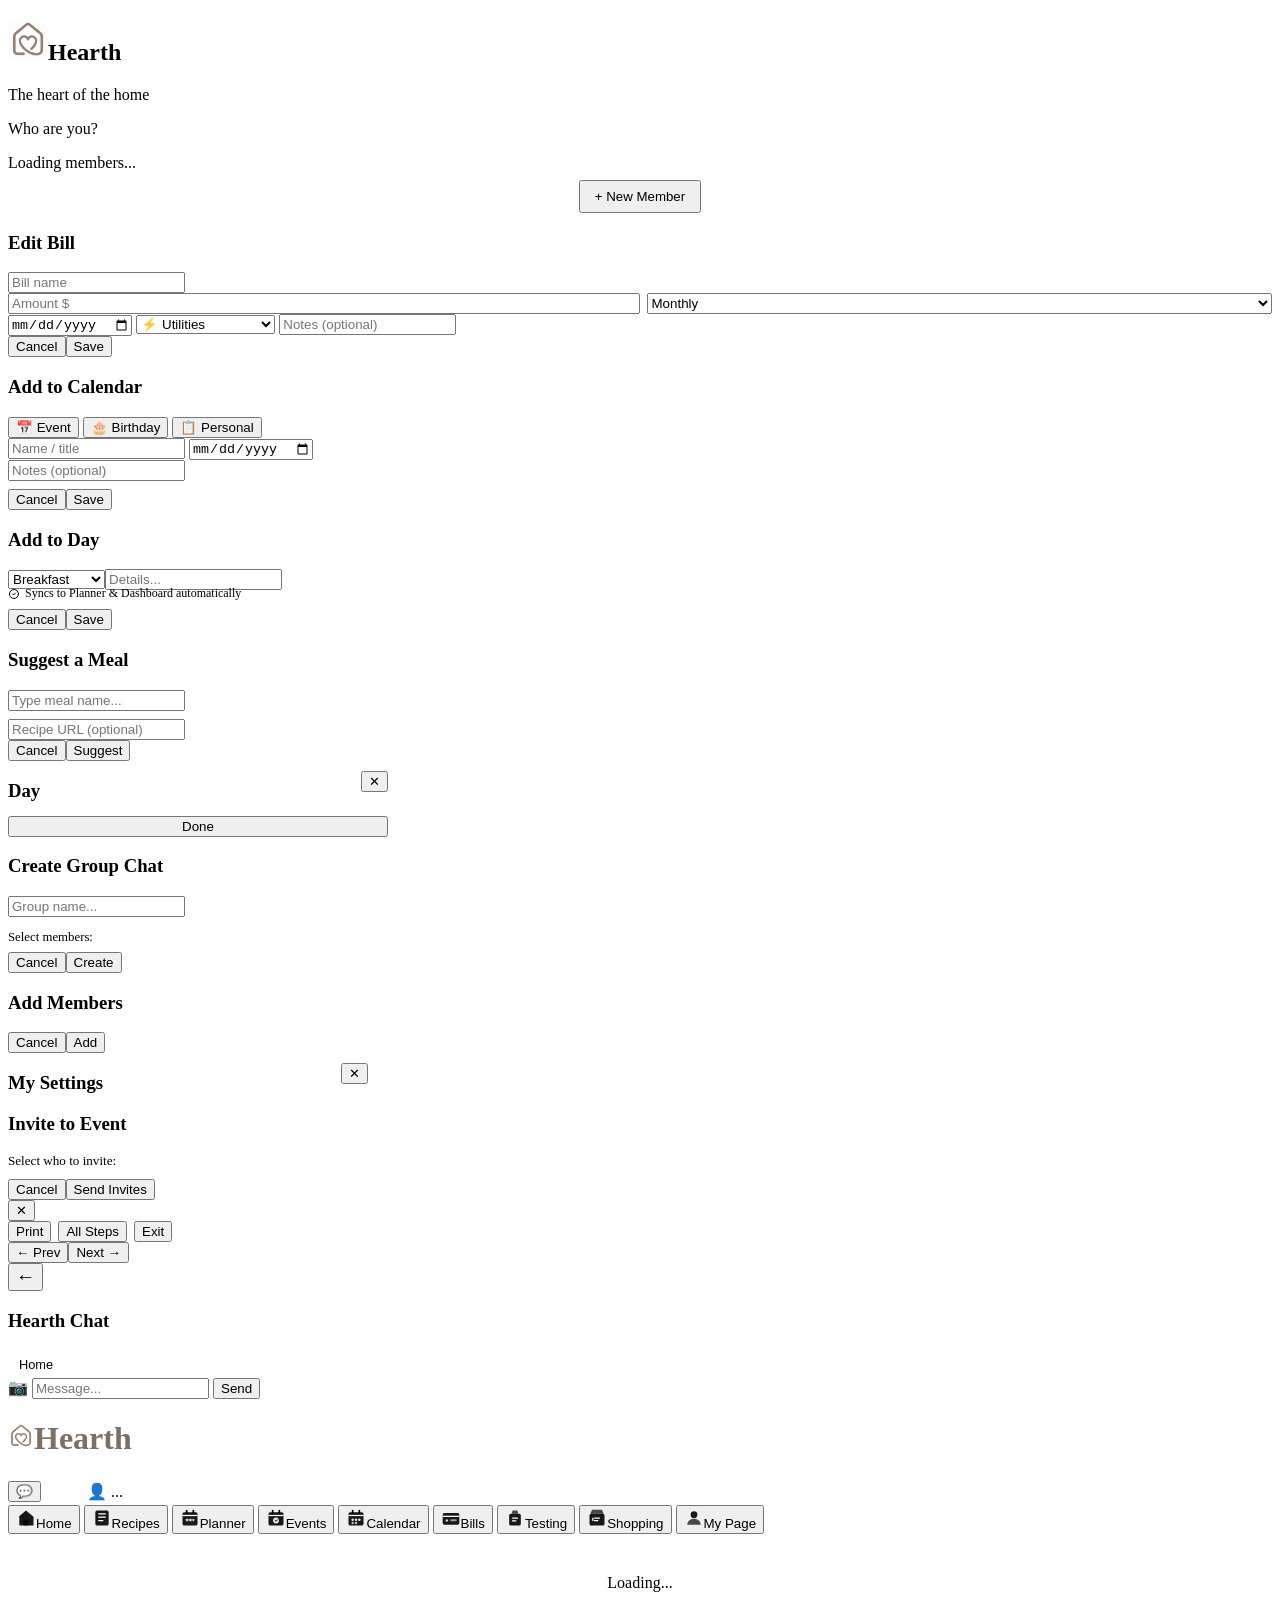
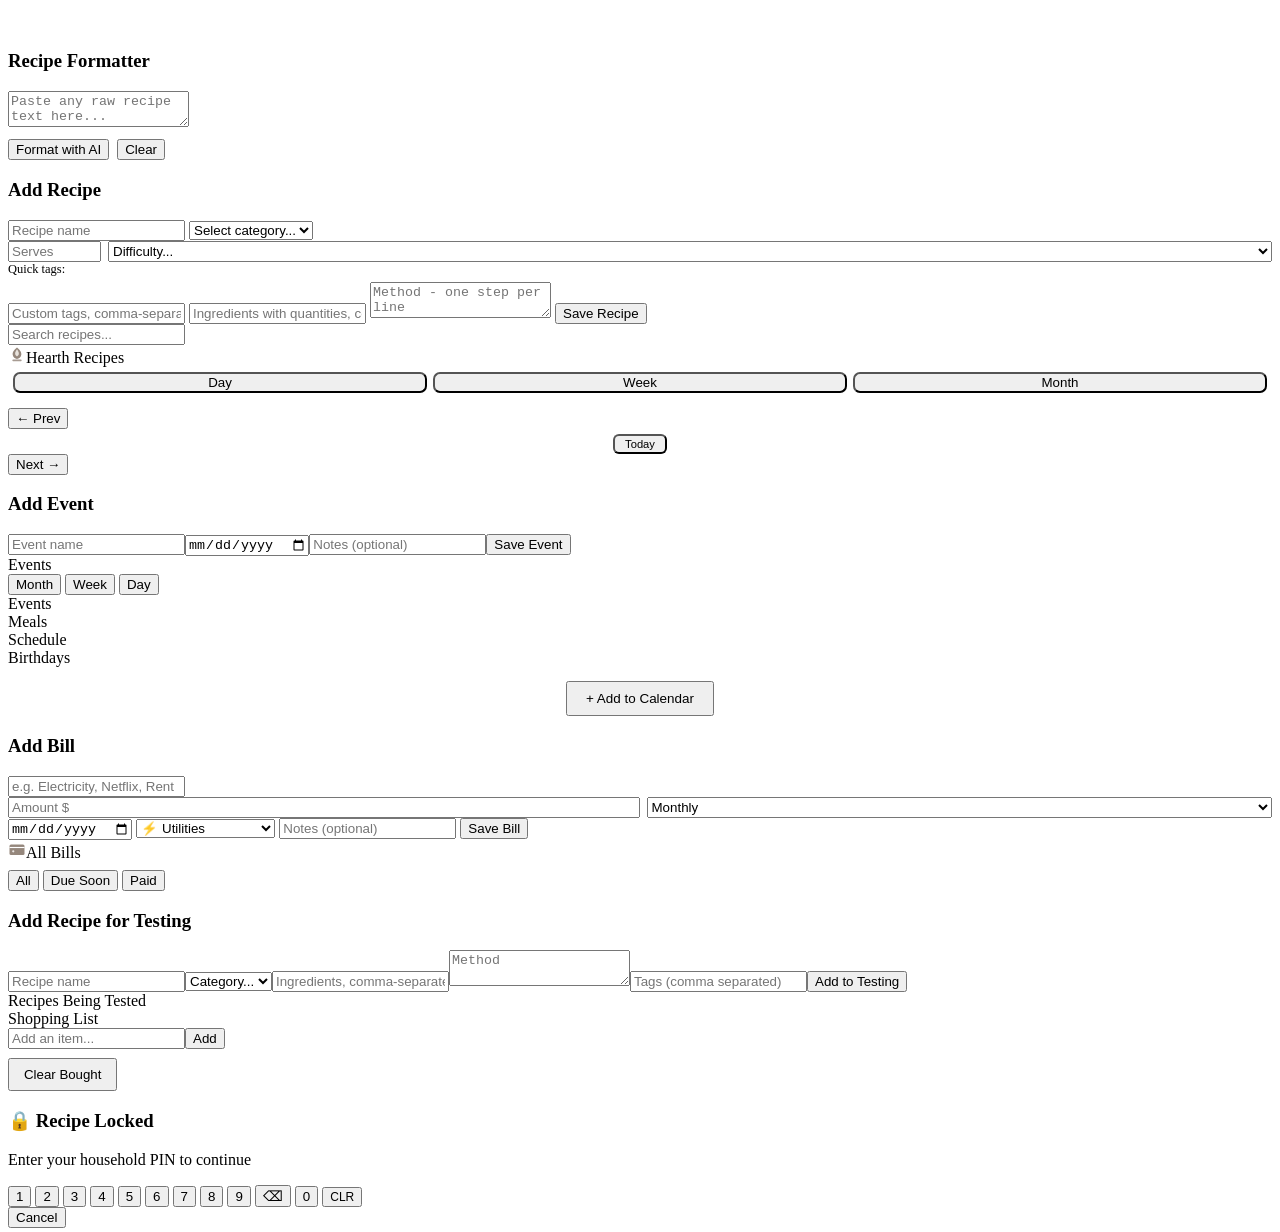
==== index.html @ 06ba7335 "calendar fix" ====
<!DOCTYPE html>
<html lang="en">
<head>
<meta charset="UTF-8">
<meta name="viewport" content="width=device-width, initial-scale=1.0">
<title>Hearth — The heart of the home</title>
<meta name="apple-mobile-web-app-capable" content="yes">
<meta name="apple-mobile-web-app-status-bar-style" content="default">
<meta name="apple-mobile-web-app-title" content="Hearth">
<meta name="theme-color" content="#7C6F64">
<link rel="manifest" href="manifest.json">
<link rel="icon" type="image/png" href="[data-uri]">
<link rel="stylesheet" href="css/app.css">
</head>
<body>

<div id="authScreen">
  <div class="auth-box">
    <h2><img src="[data-uri]" width="40" height="40" style="border-radius:10px;object-fit:cover">Hearth</h2>
    <div class="auth-tagline">The heart of the home</div>
    <div id="as1">
      <p>Who are you?</p>
      <div class="member-list" id="memberList"><div class="auth-loading">Loading members...</div></div>
      <div style="text-align:center;margin-top:8px"><button class="sbtn" id="newMemBtn" style="font-size:.83rem;padding:7px 14px">+ New Member</button></div>
    </div>
    <div id="as2" style="display:none">
      <p id="asName" style="font-weight:700;font-size:.97rem;margin-bottom:14px;text-align:center"></p>
      <div class="pin-wrap" id="pinDots"><div class="pin-dot"></div><div class="pin-dot"></div><div class="pin-dot"></div><div class="pin-dot"></div></div>
      <div class="pin-pad">
        <button class="pin-key" data-k="1">1</button><button class="pin-key" data-k="2">2</button><button class="pin-key" data-k="3">3</button>
        <button class="pin-key" data-k="4">4</button><button class="pin-key" data-k="5">5</button><button class="pin-key" data-k="6">6</button>
        <button class="pin-key" data-k="7">7</button><button class="pin-key" data-k="8">8</button><button class="pin-key" data-k="9">9</button>
        <button class="pin-key" data-k="back">&#x232B;</button><button class="pin-key" data-k="0">0</button><button class="pin-key" data-k="cancel">&#x2715;</button>
      </div>
      <div class="auth-err" id="pinErr"></div>
    </div>
    <div id="as3" style="display:none">
      <p>Create your account</p>
      <input class="auth-inp" id="newName" type="text" placeholder="Your name..." maxlength="20">
      <select class="auth-inp" id="newColor">
        <option value="#B8967E">Caramel</option><option value="#A67868">Warm Rust</option><option value="#8A7A6E">Driftwood</option><option value="#6E6560">Pebble</option><option value="#C4A882">Sand</option><option value="#B8A090">Blush Taupe</option><option value="#C49A9A">Dusty Rose</option><option value="#D4A5A5">Soft Rose</option><option value="#B89AB0">Mauve</option><option value="#9A8FB0">Soft Lavender</option><option value="#8FA0B8">Steel Blue</option><option value="#7A9BAA">Dusty Blue</option><option value="#8AADA8">Sage Teal</option><option value="#2A2218">Espresso</option><option value="#5C5048">Dark Mocha</option>
      </select>
      <p style="font-size:.8rem;color:var(--muted);margin-bottom:8px;text-align:center">Choose a 4-digit PIN:</p>
      <div class="pin-wrap" id="newPinDots"><div class="pin-dot"></div><div class="pin-dot"></div><div class="pin-dot"></div><div class="pin-dot"></div></div>
      <div class="pin-pad">
        <button class="pin-key" data-nk="1">1</button><button class="pin-key" data-nk="2">2</button><button class="pin-key" data-nk="3">3</button>
        <button class="pin-key" data-nk="4">4</button><button class="pin-key" data-nk="5">5</button><button class="pin-key" data-nk="6">6</button>
        <button class="pin-key" data-nk="7">7</button><button class="pin-key" data-nk="8">8</button><button class="pin-key" data-nk="9">9</button>
        <button class="pin-key" data-nk="back">&#x232B;</button><button class="pin-key" data-nk="0">0</button><button class="pin-key" data-nk="cancel">&#x2715;</button>
      </div>
      <div class="auth-err" id="newPinErr"></div>
      <button class="btn" id="createMemBtn" style="width:100%;margin-top:6px">Create Account</button>
    </div>
  </div>
</div>

<div class="minimod h" id="editBillMod"><div class="minibox"><h3>Edit Bill</h3>
<input id="ebName" type="text" placeholder="Bill name">
<div style="display:flex;gap:7px"><input id="ebAmt" type="number" placeholder="Amount $" min="0" step="0.01" style="flex:1"><select id="ebFreq" style="flex:1"><option value="monthly">Monthly</option><option value="weekly">Weekly</option><option value="fortnightly">Fortnightly</option><option value="quarterly">Quarterly</option><option value="annual">Annual</option><option value="once">One-off</option></select></div>
<input id="ebDue" type="date">
<select id="ebCat"><option value="utilities">⚡ Utilities</option><option value="insurance">🛡 Insurance</option><option value="subscriptions">📺 Subscriptions</option><option value="rent">🏠 Rent / Mortgage</option><option value="phone">📱 Phone / Internet</option><option value="medical">♥ Medical</option><option value="transport">🚗 Transport</option><option value="other">📋 Other</option></select>
<input id="ebNotes" type="text" placeholder="Notes (optional)">
<div class="mbrow"><button class="sm sx" id="editBillCancel">Cancel</button><button class="sm st" id="editBillSave">Save</button></div>
</div></div>
<div class="minimod h" id="calAddMod"><div class="minibox" style="max-width:380px">
<h3>Add to Calendar</h3>
<div class="cal-add-type-select" id="calTypeSelect">
  <button class="cal-type-btn on" data-caltype="event">&#x1F4C5; Event</button>
  <button class="cal-type-btn" data-caltype="birthday">&#x1F382; Birthday</button>
  <button class="cal-type-btn" data-caltype="personal">&#x1F4CB; Personal</button>
</div>
<div id="calAddFields">
  <input id="calAddName" type="text" placeholder="Name / title">
  <input id="calAddDate" type="date">
  <input id="calAddNotes" type="text" placeholder="Notes (optional)">
  <div id="calBirthdayFields" style="display:none">
    <div class="cal-birthday-section">
      <div style="font-size:.8rem;font-weight:700;color:#e65100;margin-bottom:8px">&#x1F382; Birthday settings</div>
      <input id="calBirthYear" type="number" placeholder="Birth year (optional — for age calc)" min="1900" max="2025" style="width:100%;padding:8px 12px;border:1.5px solid var(--border);border-radius:9px;font-size:.88rem;margin-bottom:7px;outline:none;font-family:inherit">
      <label style="display:flex;align-items:center;gap:8px;font-size:.84rem;color:var(--charcoal);cursor:pointer">
        <input type="checkbox" id="calBirthdayRecurring" checked style="accent-color:var(--terra)"> Recurring every year
      </label>
    </div>
  </div>
  <div id="calPersonalFields" style="display:none">
    <select id="calPersonalType" style="width:100%;padding:8px 12px;border:1.5px solid var(--border);border-radius:9px;font-size:.88rem;margin-bottom:7px;outline:none;font-family:inherit">
      <option value="work">Work</option>
      <option value="uni">Uni</option>
      <option value="appt">Appointment</option>
      <option value="workout">Workout</option>
      <option value="other">Other</option>
    </select>
  </div>
</div>
<div class="mbrow" style="margin-top:8px"><button class="sm sx" id="calAddCancel">Cancel</button><button class="sm st" id="calAddSave">Save</button></div>
</div></div>
<div class="minimod h" id="dayMod"><div class="minibox"><h3 id="dayModTitle">Add to Day</h3><select id="dayModType"><option value="B">Breakfast</option><option value="L">Lunch</option><option value="S">Snack</option><option value="work">Work</option><option value="uni">Uni</option><option value="appt">Appointment</option><option value="workout">Workout</option></select><input id="dayModInp" type="text" placeholder="Details..."><p style="font-size:.75rem;color:var(--sage);margin:-4px 0 8px;display:flex;align-items:center;gap:5px"><svg width="12" height="12" viewBox="0 0 24 24" fill="none"><path d="M9 12l2 2 4-4M21 12a9 9 0 11-18 0 9 9 0 0118 0z" stroke="currentColor" stroke-width="2" stroke-linecap="round"/></svg>Syncs to Planner &amp; Dashboard automatically</p><div class="mbrow"><button class="sm sx" id="dayModCancel">Cancel</button><button class="sm st" id="dayModSave">Save</button></div></div></div>
<div class="minimod h" id="mealMod"><div class="minibox"><h3 id="mealModTitle">Suggest a Meal</h3><input id="mealModInp" type="text" placeholder="Type meal name..."><div id="mealSugList" style="max-height:100px;overflow-y:auto;margin-bottom:8px"></div><input id="mealModUrl" type="url" placeholder="Recipe URL (optional)"><div class="mbrow"><button class="sm sx" id="mealModCancel">Cancel</button><button class="sm st" id="mealModSave">Suggest</button></div></div></div>
<div class="minimod h" id="dayDetailMod"><div class="minibox" style="max-width:380px"><div style="display:flex;justify-content:space-between;align-items:center;margin-bottom:13px"><h3 id="dayDetailTitle" style="margin-bottom:0">Day</h3><button class="sm sx" id="dayDetailClose">&#x2715;</button></div><div id="dayDetailBody"></div><div style="margin-top:14px"><button class="sm st" id="dayDetailDone" style="width:100%">Done</button></div></div></div>
<div class="minimod h" id="groupMod"><div class="minibox"><h3>Create Group Chat</h3><input id="groupName" type="text" placeholder="Group name..."><p style="font-size:.8rem;color:var(--muted);margin-bottom:7px">Select members:</p><div class="mem-select" id="groupMemSelect"></div><div class="mbrow"><button class="sm sx" id="groupCancel">Cancel</button><button class="sm st" id="groupCreate">Create</button></div></div></div>
<div class="minimod h" id="addMembersMod"><div class="minibox"><h3 id="addMembersTitle">Add Members</h3><div class="mem-select" id="addMembersSelect"></div><div class="mbrow"><button class="sm sx" id="addMembersCancel">Cancel</button><button class="sm st" id="addMembersSave">Add</button></div></div></div>
<div class="minimod h" id="settingsMod"><div class="minibox" style="max-width:360px"><div style="display:flex;justify-content:space-between;align-items:center;margin-bottom:16px"><h3 style="margin-bottom:0">My Settings</h3><button class="sm sx" id="settingsClose">&#x2715;</button></div><div id="settingsBody"></div></div></div>
<div class="minimod h" id="evInviteMod"><div class="minibox"><h3 id="evInviteTitle">Invite to Event</h3><p style="font-size:.82rem;color:var(--muted);margin-bottom:10px">Select who to invite:</p><div class="mem-select" id="evInviteSelect"></div><div class="mbrow"><button class="sm sx" id="evInviteCancel">Cancel</button><button class="sm st" id="evInviteSave">Send Invites</button></div></div></div>
<div id="imgModal"><img id="imgModalImg" src="" alt=""><button onclick="el('imgModal').classList.remove('on')">&#x2715;</button></div>
<div class="minimod h" id="plannerMod"><div class="minibox" style="max-width:380px" id="plannerModBox"></div></div>
<div id="cookMode">
  <div class="ckh"><div class="ckt" id="ckTitle"></div><div style="display:flex;gap:7px"><button class="ckb2" id="ckPrintBtn">Print</button><button class="ckb2" id="ckAllBtn">All Steps</button><button class="ckb2" id="ckExitBtn">Exit</button></div></div>
  <div class="ckbody" id="ckBody"></div>
  <div class="ckfoot"><button class="cknav" id="ckPrev">&#x2190; Prev</button><span class="ckprog" id="ckProg"></span><button class="cknav" id="ckNext">Next &#x2192;</button></div>
</div>

<div id="chatPanel">
  <div class="chat-hdr">
    <button class="chat-close" id="chatClose" style="font-size:1.2rem;margin-right:8px">&#x2190;</button>
    <h3 id="chatTitle">Hearth Chat</h3>
    <button class="chat-close" style="font-size:.8rem;background:rgba(255,255,255,.2);border-radius:8px;padding:5px 10px;border:1px solid rgba(255,255,255,.3)" onclick="el('chatPanel').classList.remove('open')">Home</button>
  </div>
  <div class="chat-tabs" id="chatTabs"></div>
  <div id="chatView" style="display:flex;flex-direction:column;flex:1;overflow:hidden">
    <div class="chat-body" id="chatMessages"></div>
    <div class="chat-inp-wrap">
      <label class="chat-photo-btn">&#x1F4F7;<input type="file" accept="image/*" id="chatPhotoInp" style="display:none"></label>
      <input id="chatInp" type="text" placeholder="Message...">
      <button class="chat-send" id="chatSend">Send</button>
    </div>
  </div>
</div>

<header>
  <h1><img src="[data-uri]" width="26" height="26" style="border-radius:7px;object-fit:cover"><span style="color:#7C6F64">Hearth</span></h1>
  <div style="display:flex;gap:7px;align-items:center">
    <button class="chat-btn-hdr" id="chatToggle">&#x1F4AC;<span class="unread-badge" id="unreadBadge" style="display:none">0</span></button>
    <button id="settingsBtn" style="background:rgba(255,255,255,.25);border:none;color:#fff;cursor:pointer;padding:5px 8px;border-radius:20px;display:flex;align-items:center"><svg width="16" height="16" viewBox="0 0 24 24" fill="none"><circle cx="12" cy="12" r="3" stroke="white" stroke-width="1.8"/><path d="M12 2v2M12 20v2M4.22 4.22l1.42 1.42M18.36 18.36l1.42 1.42M2 12h2M20 12h2M4.22 19.78l1.42-1.42M18.36 5.64l1.42-1.42" stroke="white" stroke-width="1.8" stroke-linecap="round"/></svg></button>
    <div class="upill" id="userPill">&#x1F464; ...</div>
  </div>
</header>

<nav>
  <button class="on" id="tb-d"><span class="nav-icon"><svg width="20" height="20" viewBox="0 0 24 24" fill="none"><path d="M3 10.5L12 3l9 7.5V20a1 1 0 01-1 1H5a1 1 0 01-1-1v-9.5z" fill="currentColor" opacity=".9"/><rect x="9" y="14" width="6" height="7" rx="1" fill="currentColor" opacity=".6"/></svg></span><span class="nav-lbl">Home</span></button>
  <button id="tb-r"><span class="nav-icon"><svg width="20" height="20" viewBox="0 0 24 24" fill="none"><rect x="4" y="3" width="16" height="18" rx="2" fill="currentColor" opacity=".9"/><path d="M8 7h8M8 11h8M8 15h5" stroke="white" stroke-width="1.5" stroke-linecap="round"/></svg></span><span class="nav-lbl">Recipes</span></button>
  <button id="tb-p"><span class="nav-icon"><svg width="20" height="20" viewBox="0 0 24 24" fill="none"><rect x="3" y="5" width="18" height="16" rx="2" fill="currentColor" opacity=".9"/><path d="M3 9h18" stroke="white" stroke-width="1.5"/><rect x="7" y="2" width="2" height="5" rx="1" fill="currentColor"/><rect x="15" y="2" width="2" height="5" rx="1" fill="currentColor"/><rect x="7" y="13" width="3" height="3" rx=".5" fill="white" opacity=".8"/><rect x="11" y="13" width="3" height="3" rx=".5" fill="white" opacity=".8"/><rect x="15" y="13" width="2" height="3" rx=".5" fill="white" opacity=".8"/></svg></span><span class="nav-lbl">Planner</span></button>
  <button id="tb-e"><span class="nav-icon"><svg width="20" height="20" viewBox="0 0 24 24" fill="none"><rect x="3" y="5" width="18" height="16" rx="2" fill="currentColor" opacity=".9"/><path d="M3 9h18" stroke="white" stroke-width="1.5"/><rect x="7" y="2" width="2" height="5" rx="1" fill="currentColor"/><rect x="15" y="2" width="2" height="5" rx="1" fill="currentColor"/><circle cx="12" cy="15" r="3.5" fill="white" opacity=".9"/><path d="M11 15l1 1 2-2" stroke="currentColor" stroke-width="1.2" stroke-linecap="round" stroke-linejoin="round"/></svg></span><span class="nav-lbl">Events</span></button>
  <button id="tb-c"><span class="nav-icon"><svg width="20" height="20" viewBox="0 0 24 24" fill="none"><rect x="3" y="5" width="18" height="16" rx="2" fill="currentColor" opacity=".9"/><path d="M3 9h18" stroke="white" stroke-width="1.5"/><rect x="7" y="2" width="2" height="5" rx="1" fill="currentColor"/><rect x="15" y="2" width="2" height="5" rx="1" fill="currentColor"/><circle cx="8" cy="14" r="1.5" fill="white" opacity=".9"/><circle cx="12" cy="14" r="1.5" fill="white" opacity=".9"/><circle cx="16" cy="14" r="1.5" fill="white" opacity=".9"/><circle cx="8" cy="18" r="1.5" fill="white" opacity=".7"/><circle cx="12" cy="18" r="1.5" fill="white" opacity=".7"/></svg></span><span class="nav-lbl">Calendar</span></button>
  <button id="tb-b"><span class="nav-icon"><svg width="20" height="20" viewBox="0 0 24 24" fill="none"><rect x="2" y="6" width="20" height="14" rx="2" fill="currentColor" opacity=".9"/><path d="M2 10h20" stroke="white" stroke-width="1.5"/><circle cx="7" cy="15" r="1.5" fill="white" opacity=".8"/><rect x="11" y="13.5" width="8" height="2.5" rx="1.25" fill="white" opacity=".55"/></svg></span><span class="nav-lbl">Bills</span></button>
  <button id="tb-t"><span class="nav-icon"><svg width="20" height="20" viewBox="0 0 24 24" fill="none"><path d="M9 3h6l1 4H8L9 3z" fill="currentColor" opacity=".7"/><rect x="5" y="7" width="14" height="14" rx="2" fill="currentColor" opacity=".9"/><path d="M9 12h6M9 15.5h4" stroke="white" stroke-width="1.5" stroke-linecap="round"/></svg></span><span class="nav-lbl">Testing</span></button>
  <button id="tb-s"><span class="nav-icon"><svg width="20" height="20" viewBox="0 0 24 24" fill="none"><path d="M6 2h12l2 5H4L6 2z" fill="currentColor" opacity=".7"/><rect x="3" y="7" width="18" height="14" rx="2" fill="currentColor" opacity=".9"/><path d="M9 12h6M9 15h4M7 12v3" stroke="white" stroke-width="1.5" stroke-linecap="round"/></svg></span><span class="nav-lbl">Shopping</span></button>
  <button id="tb-m"><span class="nav-icon"><svg width="20" height="20" viewBox="0 0 24 24" fill="none"><circle cx="12" cy="8" r="4" fill="currentColor" opacity=".9"/><path d="M4 20c0-4 3.6-7 8-7s8 3 8 7" fill="currentColor" opacity=".7"/></svg></span><span class="nav-lbl">My Page</span></button>
</nav>

<main>
  <div id="pg-d" class="pg on"><div id="dashContent"><div style="text-align:center;padding:40px;color:var(--muted)">Loading...</div></div></div>

  <div id="pg-r" class="pg">
    <div class="formatter-box"><h3>Recipe Formatter</h3><textarea id="fmtInput" placeholder="Paste any raw recipe text here..."></textarea><div style="display:flex;gap:8px;margin-top:8px"><button class="btn" id="fmtBtn">Format with AI</button><button class="sm sx" id="fmtClear">Clear</button></div><div class="formatter-result" id="fmtResult"></div></div>
    <div class="aform"><h3>Add Recipe</h3><div class="frow">
      <input id="rName" type="text" placeholder="Recipe name">
      <select id="rCat"><option value="">Select category...</option><option>Breakfast</option><option>Mains</option><option>Chicken</option><option>Beef</option><option>Lamb</option><option>Pork</option><option>Seafood</option><option>Vegetarian</option><option>Vegan</option><option>Salads</option><option>Soups</option><option>Sides</option><option>Snacks</option><option>Desserts</option><option>Sweet Treats</option><option>Cakes</option><option>Breads</option><option>Drinks</option><option>Other</option></select>
      <div style="display:flex;gap:7px"><input id="rServings" type="number" placeholder="Serves" min="1" style="width:85px;flex-shrink:0"><select id="rDiff" style="flex:1"><option value="">Difficulty...</option><option value="easy">Easy</option><option value="medium">Medium</option><option value="hard">Hard</option></select></div>
      <div><div style="font-size:.78rem;color:var(--muted);margin-bottom:5px">Quick tags:</div><div id="presetTags"></div></div>
      <input id="rTags" type="text" placeholder="Custom tags, comma-separated">
      <input id="rIngs" type="text" placeholder="Ingredients with quantities, comma-separated">
      <textarea id="rSteps" placeholder="Method - one step per line"></textarea>
      <button class="btn" id="addRecBtn">Save Recipe</button>
    </div></div>
    <div class="sbar"><input id="rSearch" type="text" placeholder="Search recipes..."></div>
    <div class="catfilter" id="catFilter"></div>
    <div class="tfilter" id="tagFilter"></div>
    <div class="ptitle"><svg width="18" height="18" viewBox="0 0 100 100" fill="none"><path d="M50 14 C38 26 24 36 26 54 C28 68 40 76 50 78 C60 76 72 68 74 54 C76 36 62 26 50 14Z" fill="#8A7A6E" opacity=".9"/><path d="M50 24 C44 34 38 40 40 52 C42 60 50 64 50 64 C50 64 58 60 60 52 C62 40 56 34 50 24Z" fill="#F7F3EE" opacity=".85"/><rect x="24" y="80" width="52" height="10" rx="5" fill="#8A7A6E" opacity=".75"/></svg>Hearth Recipes</div>
    <div id="recList"></div>
  </div>

  <div id="pg-p" class="pg">
    <div style="display:flex;gap:6px;margin-bottom:10px;background:#fff;border-radius:10px;padding:5px;border:1px solid var(--border)">
      <button class="sm sx" id="pv-day" style="flex:1;border-radius:7px" data-plannerview="day">Day</button>
      <button class="sm st" id="pv-week" style="flex:1;border-radius:7px" data-plannerview="week">Week</button>
      <button class="sm sx" id="pv-month" style="flex:1;border-radius:7px" data-plannerview="month">Month</button>
    </div>
    <div class="plan-wnav">
      <button id="planPrev">&#x2190; Prev</button>
      <div style="display:flex;flex-direction:column;align-items:center;gap:4px">
        <span id="planLabel"></span>
        <div style="display:flex;align-items:center;gap:6px">
          <button id="planToday" class="sm sx" style="font-size:.7rem;padding:2px 10px;border-radius:6px">Today</button>
        </div>
      </div>
      <button id="planNext">Next &#x2192;</button>
    </div>
    <div class="plan-grid" id="planGrid"></div>
  </div>

  <div id="pg-e" class="pg">
    <div class="aform"><h3>Add Event</h3><div class="frow"><input id="evName" type="text" placeholder="Event name"><input id="evDate" type="date"><input id="evDesc" type="text" placeholder="Notes (optional)"><button class="btn" id="addEvBtn">Save Event</button></div></div>
    <div class="ptitle">Events</div><div id="evList"></div>
  </div>

  <div id="pg-c" class="pg">
    <div class="cal-view-toggle">
      <button class="on" id="cv-month" data-calview="month">Month</button>
      <button id="cv-week" data-calview="week">Week</button>
      <button id="cv-day" data-calview="day">Day</button>
    </div>
<div class="cal-header">
  <div id="calNavRow" style="display:flex;align-items:center;justify-content:center;gap:4px;width:100%"></div>
</div>
    <div class="cal-legend" id="calLegend">
      <div class="cal-legend-item"><div class="cal-legend-dot" style="background:#B8967E"></div>Events</div>
      <div class="cal-legend-item"><div class="cal-legend-dot" style="background:#4a9a4a"></div>Meals</div>
      <div class="cal-legend-item"><div class="cal-legend-dot" style="background:#3a7bd5"></div>Schedule</div>
      <div class="cal-legend-item"><div class="cal-legend-dot" style="background:#f5a623"></div>Birthdays</div>
      <div class="cal-legend-item" id="calBillLegend" style="display:none"><div class="cal-legend-dot" style="background:#e91e63"></div>Bills</div>
    </div>
    <div id="calGrid"></div>
    <div style="margin-top:14px;text-align:center">
      <button class="btn" id="calAddBtn" style="font-size:.84rem;padding:8px 18px">+ Add to Calendar</button>
    </div>
  </div>

  <div id="pg-b" class="pg">
    <div class="aform"><h3>Add Bill</h3><div class="frow">
      <input id="billName" type="text" placeholder="e.g. Electricity, Netflix, Rent">
      <div style="display:flex;gap:7px">
        <input id="billAmt" type="number" placeholder="Amount $" min="0" step="0.01" style="flex:1">
        <select id="billFreq" style="flex:1"><option value="monthly">Monthly</option><option value="weekly">Weekly</option><option value="fortnightly">Fortnightly</option><option value="quarterly">Quarterly</option><option value="annual">Annual</option><option value="once">One-off</option></select>
      </div>
      <input id="billDue" type="date">
      <select id="billCat"><option value="utilities">&#x26A1; Utilities</option><option value="insurance">&#x1F6E1; Insurance</option><option value="subscriptions">&#x1F4FA; Subscriptions</option><option value="rent">&#x1F3E0; Rent / Mortgage</option><option value="phone">&#x1F4F1; Phone / Internet</option><option value="medical">&#x2665; Medical</option><option value="transport">&#x1F697; Transport</option><option value="other">&#x1F4CB; Other</option></select>
      <input id="billNotes" type="text" placeholder="Notes (optional)">
      <button class="btn" id="addBillBtn">Save Bill</button>
    </div></div>
    <div id="billUpcomingBanner"></div>
    <div class="ptitle" style="margin-bottom:8px"><svg width="18" height="18" viewBox="0 0 24 24" fill="none"><rect x="2" y="6" width="20" height="14" rx="2" fill="#8A7A6E" opacity=".9"/><path d="M2 10h20" stroke="white" stroke-width="1.5"/><circle cx="7" cy="15" r="1.5" fill="white" opacity=".8"/></svg>All Bills</div>
    <div class="bill-filter-bar" id="billFilterBar">
      <button class="st" data-bf="all">All</button>
      <button class="sx" data-bf="due">Due Soon</button>
      <button class="sx" data-bf="paid">Paid</button>
    </div
    <div id="billList"></div>
  </div>

  <div id="pg-t" class="pg">
    <div class="aform"><h3>Add Recipe for Testing</h3><div class="frow"><input id="tName" type="text" placeholder="Recipe name"><select id="tCat"><option value="">Category...</option><option>Breakfast</option><option>Mains</option><option>Chicken</option><option>Beef</option><option>Desserts</option><option>Snacks</option><option>Other</option></select><input id="tIngs" type="text" placeholder="Ingredients, comma-separated"><textarea id="tSteps" placeholder="Method"></textarea><input type="text" id="tTags" placeholder="Tags (comma separated)"><button class="btn" id="addTestBtn">Add to Testing</button></div></div>
    <div class="ptitle">Recipes Being Tested</div><div id="testList"></div>
  </div>

  <div id="pg-s" class="pg"><div class="ptitle">Shopping List</div><div class="shopadd"><input id="shopInp" type="text" placeholder="Add an item..."><button class="btn" id="shopAddBtn">Add</button></div><div class="card" id="shopList"></div><button class="sbtn" id="shopClearBtn" style="margin-top:9px;font-size:.83rem;padding:7px 14px">Clear Bought</button></div>

  <div id="pg-m" class="pg"><div id="myPage"></div></div>
</main>

<script src="https://www.gstatic.com/firebasejs/8.10.1/firebase-app.js"></script>
<script src="https://www.gstatic.com/firebasejs/8.10.1/firebase-database.js"></script>
<script src="js/utils.js"></script>
<script src="js/auth.js"></script>
<script src="js/dashboard.js"></script>
<script src="js/recipes.js"></script>
<script src="js/planner.js"></script>
<script src="js/calendar.js"></script>
<script src="js/events.js"></script>
<script src="js/bills.js"></script>
<script src="js/chat.js"></script>
<script src="js/shopping.js"></script>
<script src="js/mypage.js"></script>
<script src="js/testing.js"></script>
<script src="js/app.js"></script>
<!-- RECIPE PIN MODAL -->
<div class="pin-modal-wrap h" id="pinMod">
  <div class="pin-modal-box" id="pinModBox">
    <h3 id="pinModTitle">🔒 Recipe Locked</h3>
    <p id="pinModDesc">Enter your household PIN to continue</p>
    <div class="pin-dots" id="pinDots">
      <div class="pin-dot2" id="pd0"></div>
      <div class="pin-dot2" id="pd1"></div>
      <div class="pin-dot2" id="pd2"></div>
      <div class="pin-dot2" id="pd3"></div>
    </div>
    <div class="pin-err" id="pinErr"></div>
    <div class="pin-pad2" id="pinPad">
      <button class="pin-key2" data-pk="1">1</button>
      <button class="pin-key2" data-pk="2">2</button>
      <button class="pin-key2" data-pk="3">3</button>
      <button class="pin-key2" data-pk="4">4</button>
      <button class="pin-key2" data-pk="5">5</button>
      <button class="pin-key2" data-pk="6">6</button>
      <button class="pin-key2" data-pk="7">7</button>
      <button class="pin-key2" data-pk="8">8</button>
      <button class="pin-key2" data-pk="9">9</button>
      <button class="pin-key2" data-pk="back" style="font-size:.85rem">⌫</button>
      <button class="pin-key2" data-pk="0">0</button>
      <button class="pin-key2" data-pk="clear" style="font-size:.75rem">CLR</button>
    </div>
    <!-- PIN setup mode (shown when no PIN exists) -->
    <div id="pinSetupWrap" style="display:none">
      <p style="color:var(--muted);font-size:.82rem;margin-bottom:8px">No PIN set yet. Create a 4-digit PIN for your household:</p>
      <input class="pin-setup-inp" type="number" id="pinSetupInp" placeholder="e.g. 1234" maxlength="4">
      <button class="btn" style="width:100%;margin-bottom:8px" id="pinSetupSave">Set PIN</button>
    </div>
    <button class="pin-cancel-btn" id="pinCancel">Cancel</button>
  </div>
</div>
</body>
</html>
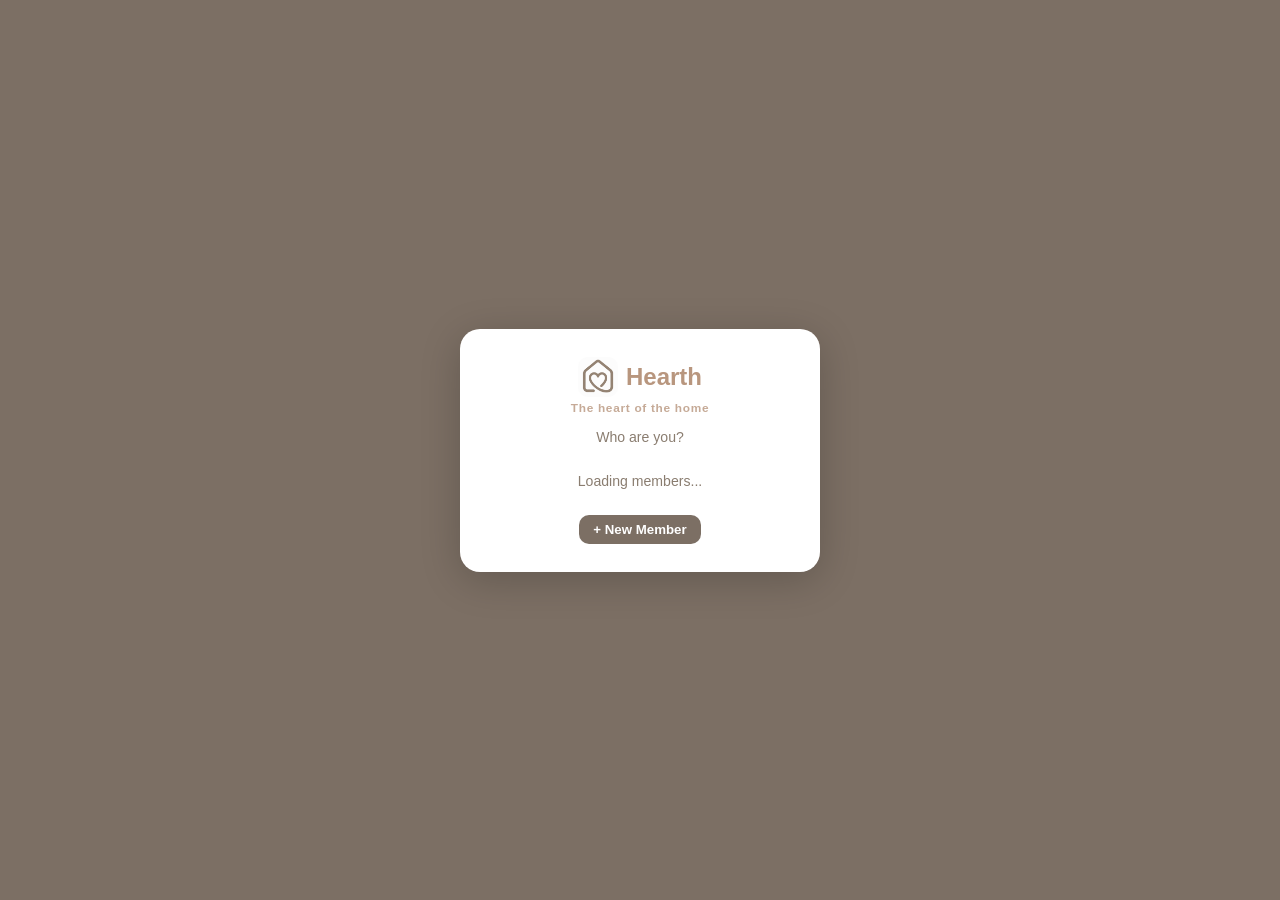
==== commit 918128a1: "calendar tidy" ====
--- a/index.html
+++ b/index.html
@@ -199,8 +199,13 @@
       <button id="cv-week" data-calview="week">Week</button>
       <button id="cv-day" data-calview="day">Day</button>
     </div>
-<div class="cal-header">
-  <div id="calNavRow" style="display:flex;align-items:center;justify-content:center;gap:4px;width:100%"></div>
+<div class="plan-wnav" id="calNavRow">
+  <button id="calPrevBtn">&#x2190; Prev</button>
+  <div style="display:flex;flex-direction:column;align-items:center;gap:4px">
+    <span id="calLabelInner"></span>
+    <button id="calTodayBtn" class="sm sx" style="font-size:.7rem;padding:2px 10px;border-radius:6px">Today</button>
+  </div>
+  <button id="calNextBtn">Next &#x2192;</button>
 </div>
     <div class="cal-legend" id="calLegend">
       <div class="cal-legend-item"><div class="cal-legend-dot" style="background:#B8967E"></div>Events</div>
--- a/css/app.css
+++ b/css/app.css
@@ -0,0 +1,494 @@
+*{box-sizing:border-box;margin:0;padding:0}
+:root{--sage:#7C6F64;--saged:#5e5249;--cream:#F7F3EE;--terra:#B8967E;--terrad:#96705a;--charcoal:#2A2218;--muted:#8a7d70;--card:#fff;--border:#D4C4B5;--shadow:0 2px 12px rgba(0,0,0,0.07);--re:#c0392b;--bl:#3a7bd5;--oat:#E9E1D6;--latte:#DCCBB6;--taupe:#B8A995;--today-bg:#FDF6F3;--today-border:#DCCBB6;--bld-b-bg:#EEF1EA;--bld-b-text:#7F8A73;--bld-l-bg:#F0E8D8;--bld-l-text:#A08F7A;--bld-d-bg:#F4ECE8;--bld-d-text:#C06A4E}
+body{font-family:'Segoe UI',sans-serif;background:#F7F3EE;color:var(--charcoal);min-height:100vh}
+#authScreen{position:fixed;inset:0;background:#7C6F64;display:flex;align-items:center;justify-content:center;z-index:2000;padding:20px}
+#authScreen.h{display:none}
+.auth-box{background:#fff;border-radius:20px;padding:28px;max-width:360px;width:100%;box-shadow:0 8px 40px rgba(0,0,0,.2)}
+.auth-box h2{color:var(--terra);font-size:1.5rem;margin-bottom:4px;text-align:center;display:flex;align-items:center;justify-content:center;gap:8px}
+.auth-tagline{font-size:.74rem;color:var(--terra);font-weight:600;text-align:center;letter-spacing:.06em;margin-bottom:14px;opacity:.8}
+.auth-box p{color:var(--muted);margin-bottom:16px;text-align:center;font-size:.88rem}
+.member-list{display:flex;flex-direction:column;gap:8px;margin-bottom:14px;max-height:300px;overflow-y:auto;min-height:40px}
+.member-btn{display:flex;align-items:center;gap:12px;padding:11px 14px;border-radius:12px;border:2px solid var(--border);background:#fff;cursor:pointer;font-size:.93rem;font-weight:600;transition:all .2s;width:100%;text-align:left}
+.member-btn:hover{border-color:var(--terra);background:#fff8f5}
+.mavatar{border-radius:50%;display:flex;align-items:center;justify-content:center;color:#fff;font-weight:700;flex-shrink:0}
+.pin-wrap{display:flex;gap:10px;justify-content:center;margin-bottom:14px}
+.pin-dot{width:14px;height:14px;border-radius:50%;border:2px solid var(--border);background:#fff;transition:all .2s}
+.pin-dot.filled{background:var(--terra);border-color:var(--terra)}
+.pin-pad{display:grid;grid-template-columns:repeat(3,1fr);gap:8px;margin-bottom:12px}
+.pin-key{background:var(--cream);border:1.5px solid var(--border);border-radius:12px;padding:14px;font-size:1.2rem;font-weight:700;cursor:pointer;text-align:center;transition:all .2s;user-select:none}
+.pin-key:hover,.pin-key:active{background:var(--terra);color:#fff;border-color:var(--terra)}
+.auth-err{color:var(--re);font-size:.83rem;text-align:center;margin-bottom:8px;min-height:18px}
+.auth-inp{width:100%;padding:10px 13px;border:2px solid var(--border);border-radius:10px;font-size:.95rem;margin-bottom:11px;outline:none;font-family:inherit}
+.auth-inp:focus{border-color:var(--terra)}
+.auth-loading{text-align:center;color:var(--muted);font-size:.88rem;padding:12px;animation:pulse 1.5s infinite}
+@keyframes pulse{0%,100%{opacity:1}50%{opacity:.4}}
+header{background:var(--sage);color:#fff;padding:11px 16px;display:flex;align-items:center;justify-content:space-between;position:sticky;top:0;z-index:100}
+header h1{font-size:1.1rem;font-weight:700;display:flex;align-items:center;gap:8px}
+.upill{background:rgba(255,255,255,.25);padding:4px 11px;border-radius:20px;font-size:.8rem;cursor:pointer;display:flex;align-items:center;gap:5px}
+nav{background:#fff;border-bottom:2px solid var(--border);display:flex;position:sticky;top:47px;z-index:99;overflow-x:auto}
+nav button{flex:1;min-width:48px;padding:7px 2px;border:none;background:none;font-size:.62rem;font-weight:600;color:var(--muted);cursor:pointer;border-bottom:3px solid transparent;display:flex;flex-direction:column;align-items:center;gap:2px}
+nav button.on{color:var(--terra);border-bottom-color:var(--terra)}
+.nav-icon{width:24px;height:24px;display:flex;align-items:center;justify-content:center}
+.nav-lbl{font-size:.56rem;font-weight:700;white-space:nowrap}
+main{max-width:720px;margin:0 auto;padding:14px 12px}
+.pg{display:none}.pg.on{display:block}
+.card{background:#fff;border-radius:13px;padding:16px;margin-bottom:12px;box-shadow:var(--shadow);border:1px solid var(--border)}
+.aform{background:#EDE5DC;border-radius:13px;padding:14px;margin-bottom:16px;border:1px solid var(--border)}
+.aform h3{margin-bottom:11px;color:var(--terrad);font-size:.91rem;font-weight:700}
+.frow{display:flex;flex-direction:column;gap:8px}
+.frow input,.frow textarea,.frow select{padding:9px 12px;border:1.5px solid var(--border);border-radius:9px;font-size:.9rem;background:#fff;outline:none;font-family:inherit;color:var(--charcoal)}
+.frow input:focus,.frow textarea:focus{border-color:var(--terra)}
+.frow textarea{resize:vertical;min-height:70px}
+.btn{background:var(--terra);color:#fff;border:none;padding:9px 18px;border-radius:10px;font-weight:600;cursor:pointer;font-size:.9rem}
+.btn:hover{background:var(--terrad)}
+.sbtn{background:var(--sage);color:#fff;border:none;padding:9px 18px;border-radius:10px;font-weight:600;cursor:pointer;font-size:.9rem}
+.sm{padding:5px 10px;border-radius:7px;border:none;font-size:.78rem;font-weight:600;cursor:pointer}
+.st{background:var(--terra);color:#fff}.ss{background:var(--sage);color:#fff}.sx{background:var(--border);color:var(--muted)}
+.ptitle{font-size:1.05rem;font-weight:700;margin-bottom:11px;color:var(--charcoal);display:flex;align-items:center;gap:8px}
+.tag{background:var(--cream);padding:2px 8px;border-radius:20px;font-size:.74rem;color:var(--terrad);font-weight:600;border:1px solid var(--border);cursor:pointer;display:inline-block;margin:2px}
+.tag.on{background:var(--terra);color:#fff;border-color:var(--terra)}
+.xbtn{background:none;border:none;color:#ccc;cursor:pointer;padding:2px 4px;border-radius:5px;font-size:.88rem;flex-shrink:0}
+.msug .xbtn{position:absolute;top:3px;right:3px;line-height:1}
+.xbtn:hover{color:var(--re)}
+.emp{text-align:center;padding:32px 16px;color:var(--muted)}
+.emp span{font-size:2.5rem;display:block;margin-bottom:10px}
+.sbar input{width:100%;padding:9px 13px;border:1.5px solid var(--border);border-radius:9px;font-size:.9rem;outline:none;font-family:inherit;background:#fff;margin-bottom:10px}
+.sbar input:focus{border-color:var(--terra)}
+.tfilter{display:flex;flex-wrap:wrap;gap:5px;margin-bottom:8px}
+.catfilter{display:flex;flex-wrap:wrap;gap:5px;margin-bottom:8px}
+.rc{background:#fff;border-radius:13px;padding:13px;margin-bottom:10px;box-shadow:var(--shadow);border:1px solid var(--border)}
+.rbody{margin-top:10px;padding-top:10px;border-top:1px solid var(--border);display:none}
+.rbody.on{display:block}
+.rbody h4{font-size:.76rem;font-weight:700;color:var(--muted);text-transform:uppercase;letter-spacing:.05em;margin-bottom:5px}
+.rbody ul{padding-left:16px;margin-bottom:10px}
+.rbody ul li{font-size:.87rem;margin-bottom:2px}
+.rbody p{font-size:.87rem;line-height:1.65;white-space:pre-line}
+.rbtns{display:flex;gap:6px;margin-top:8px;flex-wrap:wrap}
+.obn{background:none;border:1.5px solid var(--border);padding:4px 10px;border-radius:7px;font-size:.76rem;cursor:pointer;color:var(--muted);font-weight:600}
+.obn:hover{background:var(--cream)}
+.obt{border-color:var(--terra);color:var(--terra)}
+.obs{border-color:var(--sage);color:var(--sage)}
+.eform{background:#fff8f5;border-radius:10px;padding:11px;margin-top:10px;border:1.5px solid var(--terra);display:none}
+.eform.on{display:block}
+.eform input,.eform textarea,.eform select{width:100%;padding:8px 11px;border:1.5px solid var(--border);border-radius:8px;font-size:.87rem;margin-bottom:7px;outline:none;font-family:inherit;background:#fff}
+.eform textarea{min-height:70px;resize:vertical}
+.stars{display:flex;gap:3px;align-items:center}
+.star{font-size:1.1rem;cursor:pointer;color:#ddd}
+.star.on{color:#f5a623}
+.avg-stars{display:flex;gap:2px}
+.avg-star{font-size:.88rem;color:#ddd}
+.avg-star.on{color:#f5a623}
+.rating-count{font-size:.73rem;color:var(--muted);margin-left:3px}
+.note{background:var(--cream);border-radius:7px;padding:6px 9px;margin-bottom:4px;font-size:.82rem;display:flex;justify-content:space-between;align-items:flex-start;gap:8px}
+.nwho{font-size:.7rem;font-weight:700;padding:1px 6px;border-radius:10px;color:#fff;white-space:nowrap}
+.nadd{display:flex;gap:6px;margin-top:6px}
+.nadd input{flex:1;padding:6px 10px;border:1.5px solid var(--border);border-radius:8px;font-size:.84rem;outline:none;font-family:inherit}
+#cookMode{position:fixed;inset:0;background:#FDF8F3;z-index:999;display:none;flex-direction:column}
+#cookMode.on{display:flex}
+.ckh{background:var(--sage);padding:13px 16px;display:flex;align-items:center;justify-content:space-between;flex-shrink:0}
+.ckt{color:#fff;font-size:1.05rem;font-weight:700;flex:1;margin-right:10px}
+.ckb2{background:rgba(255,255,255,.3);border:1px solid rgba(255,255,255,.5);color:#fff;padding:6px 12px;border-radius:8px;cursor:pointer;font-size:.82rem;font-weight:600}
+.ckbody{flex:1;overflow-y:auto;padding:18px}
+.cksect{color:var(--terra);font-size:.85rem;font-weight:700;text-transform:uppercase;letter-spacing:.07em;margin-bottom:12px;padding-bottom:7px;border-bottom:2px solid var(--border)}
+.ckingl{list-style:none;padding:0;margin-bottom:18px}
+.ckingl li{display:flex;gap:12px;padding:9px 12px;border-radius:10px;margin-bottom:5px;background:#fff;border:1px solid var(--border);align-items:center}
+.ckqty{color:var(--terra);font-weight:700;min-width:90px;font-size:.95rem}
+.cknam{color:var(--charcoal);font-size:.95rem}
+.ckstep{background:#fff;border-radius:13px;padding:18px;margin-bottom:9px;border:2px solid var(--border);display:none;box-shadow:var(--shadow)}
+.ckstep.on{display:block;border-color:var(--terra)}
+.ckstep.ons{display:block}
+.cklbl{color:var(--terra);font-size:.8rem;font-weight:700;text-transform:uppercase;margin-bottom:7px}
+.cktxt{color:var(--charcoal);font-size:1.08rem;line-height:1.75}
+.ckfoot{background:#fff;padding:14px 18px;display:flex;align-items:center;justify-content:space-between;border-top:2px solid var(--border);flex-shrink:0}
+.cknav{background:var(--terra);color:#fff;border:none;padding:11px 24px;border-radius:12px;font-size:.97rem;font-weight:700;cursor:pointer}
+.cknav:disabled{background:var(--border);color:var(--muted);cursor:not-allowed}
+.ckprog{color:var(--muted);font-size:.88rem;font-weight:600}
+@media print{#authScreen,header,nav,#cookMode,#chatPanel,.rbtns,.eform,.nadd,.xbtn,.obn,.btn,.sbtn,.sm,.aform,.sbar,.catfilter,.tfilter,.add-meal-btn,.plan-wnav{display:none!important}body{background:#fff}.rbody{display:block!important}main{padding:0}.rc{box-shadow:none;border:none;page-break-inside:avoid}}
+.evbadge{display:inline-block;color:#fff;padding:2px 8px;border-radius:20px;font-size:.74rem;font-weight:600;margin-top:3px}
+.drow{display:flex;align-items:center;gap:8px;padding:7px 9px;border-radius:9px;margin-bottom:4px;background:var(--cream);border:1.5px solid var(--border)}
+.drow.claimed{background:#eaf3ea;border-color:var(--sage)}
+.dchk{width:17px;height:17px;accent-color:var(--sage);cursor:pointer;flex-shrink:0}
+.dnam{flex:1;font-size:.88rem;font-weight:500}
+.dwho{font-size:.74rem;color:var(--sage);font-weight:700}
+.dacwrap{position:relative;margin-bottom:7px}
+.dacinp{width:100%;padding:8px 12px;border:1.5px solid var(--border);border-radius:9px;font-size:.88rem;outline:none;font-family:inherit;background:#fff}
+.dacinp:focus{border-color:var(--terra)}
+.daclist{position:absolute;top:100%;left:0;right:0;background:#fff;border:1.5px solid var(--terra);border-top:none;border-radius:0 0 9px 9px;z-index:50;max-height:130px;overflow-y:auto;display:none}
+.dacitem{padding:7px 12px;cursor:pointer;font-size:.86rem;border-bottom:1px solid var(--border)}
+.dacitem:hover{background:var(--cream)}
+.dadb{background:var(--terra);color:#fff;border:none;padding:7px 14px;border-radius:9px;font-weight:600;cursor:pointer;font-size:.86rem;width:100%}
+.plan-wnav{display:flex;align-items:center;justify-content:space-between;margin-bottom:11px}
+.plan-wnav button{background:var(--sage);color:#fff;border:none;padding:5px 13px;border-radius:8px;cursor:pointer;font-size:.82rem;font-weight:600}
+.plan-wnav span{font-weight:700;font-size:.85rem;color:var(--charcoal)}
+.plan-grid{display:grid;grid-template-columns:repeat(7,1fr);gap:4px;margin-bottom:14px}
+.plan-day{background:#fff;border-radius:10px;padding:7px 5px;border:1px solid var(--border);min-width:0;cursor:pointer;transition:border-color .15s,background .15s}
+.plan-day:hover{box-shadow:0 2px 10px rgba(0,0,0,.12)}
+.plan-day.tod{border-color:var(--terra)!important;border-width:1.5px!important;background:#fff!important;box-shadow:0 2px 8px rgba(180,120,90,.12)}
+.plan-day h4{font-size:.65rem;font-weight:700;text-align:center;color:var(--muted);margin-bottom:2px;text-transform:uppercase}
+.plan-date{font-size:.58rem;text-align:center;color:var(--muted);margin-bottom:4px}
+.plan-slot-lbl{font-size:.52rem;color:var(--muted);font-weight:700;text-transform:uppercase;margin-bottom:1px;margin-top:4px}
+.msug{background:#fff;border-radius:7px;padding:5px 7px 5px 7px;margin-bottom:3px;font-size:.65rem;border:0.5px solid var(--border);transition:background .15s;position:relative;padding-right:20px}
+.msug.winner{background:#EDF3ED!important;border-color:var(--sage)!important}
+.ac-active{background:var(--oat) !important;outline:2px solid var(--terra);}
+#mealSugList{max-height:180px;overflow-y:auto;-webkit-overflow-scrolling:touch;border-radius:8px;}
+.msug-name{font-weight:600;color:var(--charcoal);margin-bottom:2px;word-break:break-word;line-height:1.3}
+.mvotes{display:flex;align-items:center;gap:3px;flex-wrap:wrap}
+.vbtn{background:none;border:1px solid var(--border);border-radius:4px;padding:1px 4px;font-size:.58rem;cursor:pointer;color:var(--muted)}
+.vbtn.voted{background:var(--terra);color:#fff;border-color:var(--terra)}
+.cclaim{background:none;border:0.5px solid var(--sage);border-radius:4px;padding:2px 5px;font-size:.58rem;cursor:pointer;color:var(--sage)}
+.cclaim.claimed{background:var(--sage);color:#fff}
+.add-meal-btn{background:none;border:1px dashed var(--latte);width:100%;padding:3px;border-radius:6px;color:var(--taupe);cursor:pointer;font-size:.6rem;transition:border-color .15s,color .15s}
+.add-meal-btn:hover{border-color:var(--terra);color:var(--terra)}
+#chatPanel{position:fixed;right:0;top:47px;bottom:0;width:320px;background:#fff;border-left:2px solid var(--border);z-index:200;display:flex;flex-direction:column;transform:translateX(100%);transition:transform .3s}
+#chatPanel.open{transform:translateX(0)}
+.chat-hdr{background:var(--sage);color:#fff;padding:11px 14px;display:flex;align-items:center;justify-content:space-between;flex-shrink:0}
+.chat-hdr h3{font-size:.92rem;font-weight:700;flex:1}
+.chat-close{background:none;border:none;color:#fff;cursor:pointer;font-size:1rem}
+.chat-tabs{display:flex;border-bottom:1px solid var(--border);flex-shrink:0;overflow-x:auto}
+.chat-tab{padding:8px 10px;border:none;background:none;font-size:.74rem;font-weight:600;color:var(--muted);cursor:pointer;border-bottom:2px solid transparent;white-space:nowrap;display:flex;align-items:center;gap:3px}
+.chat-tab.on{color:var(--terra);border-bottom-color:var(--terra)}
+.chat-body{flex:1;overflow-y:auto;padding:10px}
+.msg-bubble{margin-bottom:7px;display:flex;flex-direction:column}
+.msg-bubble.mine{align-items:flex-end}
+.msg-bubble.theirs{align-items:flex-start}
+.msg-text{padding:7px 11px;border-radius:12px;font-size:.83rem;max-width:85%;line-height:1.4;word-break:break-word}
+.msg-bubble.mine .msg-text{background:var(--terra);color:#fff;border-radius:12px 12px 2px 12px}
+.msg-bubble.theirs .msg-text{background:var(--cream);color:var(--charcoal);border-radius:12px 12px 12px 2px}
+.msg-meta{font-size:.67rem;color:var(--muted);margin-top:2px}
+.msg-img{max-width:180px;border-radius:10px;margin-top:4px;cursor:pointer}
+.chat-inp-wrap{display:flex;gap:7px;padding:9px;border-top:1px solid var(--border);flex-shrink:0;align-items:center}
+.chat-inp-wrap input{flex:1;padding:7px 11px;border:1.5px solid var(--border);border-radius:20px;font-size:.86rem;outline:none;font-family:inherit}
+.chat-inp-wrap input:focus{border-color:var(--terra)}
+.chat-send{background:var(--terra);color:#fff;border:none;padding:7px 13px;border-radius:20px;cursor:pointer;font-size:.83rem;font-weight:600}
+.chat-photo-btn{background:none;border:none;font-size:1.2rem;cursor:pointer;padding:2px 4px;color:var(--muted)}
+.chat-btn-hdr{background:none;border:none;color:#fff;cursor:pointer;padding:5px;font-size:1rem;position:relative}
+.unread-badge{position:absolute;top:-2px;right:-2px;background:var(--re);color:#fff;border-radius:50%;width:16px;height:16px;display:flex;align-items:center;justify-content:center;font-size:.6rem;font-weight:700}
+.mem-select{display:flex;flex-wrap:wrap;gap:6px;margin-bottom:10px}
+.mem-chip{padding:4px 10px;border-radius:20px;border:1.5px solid var(--border);font-size:.8rem;cursor:pointer;font-weight:600;background:#fff;display:flex;align-items:center;gap:4px}
+.mem-chip.on{border-color:var(--terra);background:#fff8f5;color:var(--terra)}
+.shoprow{display:flex;align-items:center;gap:9px;padding:8px 0;border-bottom:1px solid var(--border)}
+.shoprow:last-child{border-bottom:none}
+.shopchk{width:17px;height:17px;accent-color:var(--sage);cursor:pointer}
+.shopnam{flex:1;font-size:.88rem}
+.shopnam.done{text-decoration:line-through;color:var(--muted)}
+.shopby{font-size:.74rem;color:var(--sage);font-weight:600}
+.shopadd{display:flex;gap:7px;margin-bottom:14px}
+.shopadd input{flex:1;padding:9px 12px;border:1.5px solid var(--border);border-radius:9px;font-size:.9rem;outline:none;font-family:inherit;background:#fff}
+.wnav{display:flex;align-items:center;justify-content:space-between;margin-bottom:12px}
+.wnav button{background:var(--sage);color:#fff;border:none;padding:5px 13px;border-radius:8px;cursor:pointer;font-size:.82rem;font-weight:600}
+.wnav span{font-weight:700;color:var(--charcoal);font-size:.86rem}
+.wgrid{display:grid;grid-template-columns:repeat(7,1fr);gap:4px;margin-bottom:13px}
+.dcard{background:#fff;border-radius:9px;padding:5px 4px;border:1px solid var(--border);min-width:0}
+.dcard.tod{border-color:var(--terra)!important;border-width:1.5px!important;background:#fff!important;box-shadow:0 2px 8px rgba(180,120,90,.12)}
+.dcard h4{font-size:.63rem;font-weight:700;text-align:center;color:var(--muted);margin-bottom:2px;text-transform:uppercase}
+.ddate{font-size:.56rem;text-align:center;color:var(--muted);margin-bottom:3px}
+.slothdr{font-size:.54rem;color:var(--muted);font-weight:700;text-transform:uppercase;margin-bottom:1px}
+.mpill{border-radius:4px;padding:2px 4px;font-size:.6rem;font-weight:600;margin-bottom:2px;display:flex;justify-content:space-between;align-items:center;gap:2px}
+.mp-B{background:#fff3ee;border:1px solid #f0c4b0;color:var(--terrad)}
+.mp-L{background:#fff8ee;border:1px solid #f0d9b0;color:#8a6020}
+.mp-S{background:#f0fff0;border:1px solid #a0e0a0;color:#2a6a2a}
+.mp-work{background:#e8f0fe;border:1px solid #b0c4f0;color:#1a3a8a}
+.mp-uni{background:#f3e8ff;border:1px solid #c4a0f0;color:#5a1a9a}
+.mp-appt{background:#e8fff8;border:1px solid #a0f0d0;color:#1a6a5a}
+.mp-workout{background:#fff0e8;border:1px solid #f0c0a0;color:#7a3010}
+.addpill{background:none;border:1px dashed var(--border);width:100%;padding:2px;border-radius:4px;color:var(--muted);cursor:pointer;font-size:.57rem;margin-top:1px}
+.addpill:hover{border-color:var(--terra);color:var(--terra)}
+.qbox{background:linear-gradient(135deg,var(--sage),var(--saged));border-radius:13px;padding:16px;margin-bottom:14px;text-align:center;color:#fff}
+.qtxt{font-size:.92rem;line-height:1.6;font-style:italic;margin-bottom:7px}
+.qauth{font-size:.76rem;opacity:.85;margin-bottom:11px}
+.qbtns{display:flex;gap:7px;justify-content:center;flex-wrap:wrap}
+.qbtn{background:rgba(255,255,255,.25);color:#fff;border:1px solid rgba(255,255,255,.4);padding:5px 12px;border-radius:8px;cursor:pointer;font-size:.79rem;font-weight:600}
+.sbox{background:#fff;border-radius:13px;padding:13px;margin-bottom:13px;border:1px solid var(--border)}
+.sbox h3{font-size:.88rem;font-weight:700;color:var(--terrad);margin-bottom:9px}
+.sbox textarea{width:100%;padding:8px 12px;border:1.5px solid var(--border);border-radius:9px;font-size:.86rem;background:var(--cream);outline:none;font-family:inherit;resize:vertical;min-height:75px}
+.minimod{position:fixed;inset:0;background:rgba(0,0,0,.45);display:flex;align-items:center;justify-content:center;z-index:500}
+.minimod.h{display:none}
+.minibox{background:#fff;border-radius:15px;padding:20px;max-width:340px;width:90%;box-shadow:0 6px 28px rgba(0,0,0,.18);max-height:90vh;overflow-y:auto}
+.minibox h3{margin-bottom:11px;color:var(--terra);font-size:.95rem}
+.minibox input,.minibox select,.minibox textarea{width:100%;padding:8px 12px;border:1.5px solid var(--border);border-radius:9px;font-size:.88rem;margin-bottom:9px;outline:none;font-family:inherit;background:#fff}
+.minibox input:focus,.minibox textarea:focus{border-color:var(--terra)}
+.minibox textarea{min-height:80px;resize:vertical}
+.mbrow{display:flex;gap:7px;justify-content:flex-end}
+.dash-grid{display:grid;grid-template-columns:1fr 1fr;gap:10px;margin-bottom:14px}
+.dash-card{background:#fff;border-radius:13px;padding:14px;border:1px solid var(--border);box-shadow:var(--shadow);cursor:pointer;transition:box-shadow .15s}
+.dash-card:hover{box-shadow:0 4px 16px rgba(0,0,0,.12)}
+.dash-card h3{font-size:.78rem;font-weight:700;color:var(--muted);text-transform:uppercase;letter-spacing:.06em;margin-bottom:9px}
+.dash-dinner{font-size:1rem;font-weight:700;color:var(--terra)}
+.dash-sub{font-size:.78rem;color:var(--muted);margin-top:3px}
+.dinner-q{background:linear-gradient(135deg,var(--terra),var(--terrad));border-radius:13px;padding:16px;margin-bottom:14px;color:#fff;text-align:center}
+.dinner-q h3{font-size:.85rem;font-weight:700;margin-bottom:10px;opacity:.9;color:#fff;text-transform:none;letter-spacing:0}
+.dinner-q p{font-size:1rem;font-weight:700;margin-bottom:13px}
+.dq-btns{display:flex;gap:9px;justify-content:center}
+.dq-btn{background:rgba(255,255,255,.25);border:1.5px solid rgba(255,255,255,.5);color:#fff;padding:9px 20px;border-radius:10px;cursor:pointer;font-size:.9rem;font-weight:700}
+.dq-btn.yes{background:#fff;color:var(--terra)}
+.dq-answers{margin-top:10px}
+.dq-groups{display:flex;flex-direction:column;gap:6px;align-items:center}
+.dq-group{display:flex;align-items:center;flex-wrap:wrap;gap:5px;justify-content:center}
+.dq-group-label{font-size:.72rem;font-weight:700;opacity:.75;margin-right:2px;white-space:nowrap}
+.dq-name{font-size:.78rem;padding:2px 9px;border-radius:20px;font-weight:500}
+.dq-name-home{background:rgba(255,255,255,.25);color:#fff}
+.dq-away{font-size:.65rem;opacity:.45;color:#fff;letter-spacing:.01em;margin-top:1px}
+.dash-msg{display:flex;align-items:flex-start;gap:8px;padding:7px 0;border-bottom:1px solid var(--border);cursor:pointer}
+.dash-msg:last-child{border-bottom:none}
+.dash-msg-txt{font-size:.82rem;color:var(--charcoal);flex:1;white-space:nowrap;overflow:hidden;text-overflow:ellipsis}
+.dash-msg-time{font-size:.7rem;color:var(--muted);white-space:nowrap}
+.dash-sched-item{display:flex;align-items:center;gap:7px;padding:5px 8px;border-radius:8px;margin-bottom:4px;font-size:.81rem}
+.formatter-box{background:#fff;border-radius:13px;padding:16px;margin-bottom:14px;border:1px solid var(--border)}
+.formatter-box h3{color:var(--terrad);font-weight:700;margin-bottom:10px;font-size:.91rem}
+.formatter-box textarea{width:100%;padding:10px 13px;border:1.5px solid var(--border);border-radius:9px;font-size:.88rem;outline:none;font-family:inherit;resize:vertical;min-height:100px;background:var(--cream)}
+.formatter-result{background:var(--cream);border-radius:10px;padding:13px;margin-top:10px;border:1px solid var(--border);display:none}
+.formatter-result.on{display:block}
+.ai-loading{text-align:center;padding:20px;color:var(--muted);font-size:.88rem}
+.test-badge{background:#f5a623;color:#fff;padding:2px 7px;border-radius:10px;font-size:.7rem;font-weight:700}
+.approve-btn{background:#4caf50;color:#fff;border:none;padding:4px 10px;border-radius:8px;cursor:pointer;font-size:.78rem;font-weight:600}
+#imgModal{position:fixed;inset:0;background:rgba(0,0,0,.85);z-index:9999;display:none;align-items:center;justify-content:center}
+#imgModal.on{display:flex}
+#imgModal img{max-width:90vw;max-height:90vh;border-radius:10px}
+#imgModal button{position:absolute;top:16px;right:16px;background:rgba(255,255,255,.2);border:none;color:#fff;font-size:1.4rem;cursor:pointer;border-radius:50%;width:36px;height:36px}
+.dd-slot{margin-bottom:14px}
+.dd-slot-hdr{font-size:.7rem;font-weight:700;color:var(--muted);text-transform:uppercase;letter-spacing:.05em;margin-bottom:6px}
+.dd-meal{background:#fff;border-radius:9px;padding:10px 12px;margin-bottom:6px;border:0.5px solid var(--border)}
+.dd-meal-name{font-weight:600;font-size:.9rem;margin-bottom:5px;line-height:1.3;color:var(--charcoal)}
+.dd-meal-actions{display:flex;gap:6px;flex-wrap:wrap;align-items:center}
+.dd-cook-sel{padding:5px 9px;border:1.5px solid var(--border);border-radius:8px;font-size:.8rem;outline:none;font-family:inherit;background:#fff;flex:1}
+.dd-add{display:flex;gap:7px;margin-top:8px}
+.dd-add input{flex:1;padding:8px 11px;border:1.5px solid var(--border);border-radius:9px;font-size:.88rem;outline:none;font-family:inherit}
+.invite-box{background:linear-gradient(135deg,var(--sage),var(--saged));border-radius:13px;padding:16px;margin-bottom:14px;color:#fff;text-align:center}
+.invite-url{background:rgba(255,255,255,.2);border-radius:8px;padding:8px 12px;font-size:.8rem;word-break:break-all;margin:10px 0;font-family:monospace}
+.invite-copy{background:rgba(255,255,255,.3);color:#fff;padding:7px 16px;border-radius:8px;cursor:pointer;font-size:.82rem;font-weight:600;border:none}
+/* BILLS */
+.bill-row{display:flex;align-items:center;gap:10px;padding:10px 12px;border-radius:11px;margin-bottom:7px;background:#fff;border:1.5px solid var(--border);box-shadow:0 1px 4px rgba(0,0,0,.05);transition:opacity .2s}
+.bill-row.overdue{border-color:#c0392b;background:#fff9f9}
+.bill-row.paid-row{opacity:.6}
+.bill-icon{width:34px;height:34px;border-radius:9px;display:flex;align-items:center;justify-content:center;font-size:1.1rem;flex-shrink:0}
+.bill-info{flex:1;min-width:0}
+.bill-name{font-weight:700;font-size:.88rem;color:var(--charcoal)}
+.bill-meta{font-size:.74rem;color:var(--muted);margin-top:1px}
+.bill-amt{font-size:.92rem;font-weight:700;color:var(--terra);white-space:nowrap}
+.bill-actions{display:flex;flex-direction:column;gap:4px;align-items:flex-end;flex-shrink:0}
+.bill-status{font-size:.7rem;font-weight:700;padding:2px 8px;border-radius:10px;white-space:nowrap;display:inline-block}
+.bs-due{background:#fff3e0;color:#e65100}
+.bs-overdue{background:#ffebee;color:#c0392b}
+.bs-paid{background:#e8f5e9;color:#2e7d32}
+.bs-upcoming{background:#e3f2fd;color:#1565c0}
+.bill-upcoming-banner{background:linear-gradient(135deg,#fff8e1,#fff3e0);border:1.5px solid #ffcc02;border-radius:11px;padding:11px 14px;margin-bottom:13px;display:flex;align-items:flex-start;gap:10px;cursor:pointer}
+.bill-filter-bar{display:flex;gap:6px;margin-bottom:12px}
+.bill-filter-bar button{flex:1;padding:7px;border-radius:9px;border:none;font-size:.8rem;font-weight:600;cursor:pointer;transition:all .2s}
+/* CALENDAR SYNC */
+.cal-sync-notice{background:linear-gradient(135deg,#fff8f5,var(--cream));border:1.5px solid var(--border);border-left:4px solid var(--terra);border-radius:10px;padding:9px 13px;margin-bottom:12px;font-size:.81rem;color:var(--terrad);display:flex;align-items:center;gap:8px}
+.pers-pill{background:#ECEEE8;border-radius:4px;padding:1px 4px;font-size:.55rem;font-weight:600;margin-bottom:1px;overflow:hidden;text-overflow:ellipsis;white-space:nowrap;color:#6B7560;border:1px solid #C8CCBF}
+@media(max-width:500px){.wgrid{grid-template-columns:repeat(4,1fr)}.plan-grid{grid-template-columns:repeat(4,1fr)}#chatPanel{width:100%}.dash-grid{grid-template-columns:1fr}}
+
+/* ═══════════════════════════════════════════════════════
+   UNIFIED CALENDAR
+═══════════════════════════════════════════════════════ */
+.cal-view-toggle{display:flex;gap:6px;margin-bottom:14px;background:#fff;border-radius:11px;padding:5px;border:1px solid var(--border)}
+.cal-view-toggle button{flex:1;padding:7px;border-radius:8px;border:none;font-size:.8rem;font-weight:700;cursor:pointer;transition:all .2s;color:var(--muted);background:none}
+.cal-view-toggle button.on{background:var(--terra);color:#fff}
+.cal-header{display:flex;align-items:center;justify-content:space-between;margin-bottom:14px}
+.cal-header button{background:var(--sage);color:#fff;border:none;padding:6px 14px;border-radius:9px;cursor:pointer;font-size:.82rem;font-weight:700}
+.cal-header span{font-weight:700;font-size:.95rem;color:var(--charcoal)}
+.cal-legend{display:flex;flex-wrap:wrap;gap:6px;margin-bottom:14px}
+.cal-legend-item{display:flex;align-items:center;gap:5px;font-size:.74rem;font-weight:600;color:var(--muted);padding:3px 8px;border-radius:20px;background:#fff;border:1px solid var(--border)}
+.cal-legend-dot{width:8px;height:8px;border-radius:50%;flex-shrink:0}
+/* Month grid */
+.cal-month-grid{display:grid;grid-template-columns:repeat(7,1fr);gap:3px}
+.cal-dow{text-align:center;font-size:.65rem;font-weight:700;color:var(--muted);padding:4px 2px;text-transform:uppercase}
+.cal-day{background:#fff;border-radius:9px;padding:5px;border:1.5px solid var(--border);min-height:70px;cursor:pointer;transition:box-shadow .15s;position:relative}
+.cal-day:hover{box-shadow:0 2px 10px rgba(0,0,0,.1)}
+.cal-day.today{border-color:var(--terra);background:#fffaf8}
+.cal-day.other-month{opacity:.4}
+.cal-day-num{font-size:.7rem;font-weight:700;color:var(--muted);margin-bottom:3px}
+.cal-day.today .cal-day-num{color:var(--terra)}
+.cal-event-pill{border-radius:4px;padding:1px 5px;font-size:.58rem;font-weight:600;margin-bottom:2px;overflow:hidden;text-overflow:ellipsis;white-space:nowrap;display:flex;align-items:center;gap:3px}
+.cal-week-pill{border-radius:20px;padding:3px 10px;font-size:.78rem;font-weight:600;display:inline-flex;align-items:center;gap:4px}
+.cal-more{font-size:.56rem;color:var(--muted);margin-top:1px}
+/* Week view */
+
+/* Day view */
+.cal-day-view{background:#fff;border-radius:13px;border:1px solid var(--border);overflow:hidden}
+.cal-day-section{padding:12px 14px;border-bottom:1px solid var(--border)}
+.cal-day-section:last-child{border-bottom:none}
+.cal-day-section-title{font-size:.72rem;font-weight:700;color:var(--muted);text-transform:uppercase;letter-spacing:.06em;margin-bottom:8px;display:flex;align-items:center;gap:6px}
+.cal-day-item{display:flex;align-items:center;gap:10px;padding:8px 10px;border-radius:9px;margin-bottom:5px;border:1px solid transparent}
+.cal-day-item-icon{font-size:1rem;width:24px;text-align:center;flex-shrink:0}
+.cal-day-item-text{flex:1;font-size:.86rem;font-weight:600;color:var(--charcoal)}
+.cal-day-item-sub{font-size:.74rem;color:var(--muted);margin-top:1px}
+.cal-day-item-tag{font-size:.68rem;font-weight:700;padding:2px 7px;border-radius:10px}
+/* Event type colours */
+.cal-event-event{background:#fff0eb;border-color:#f0c4b0;color:var(--terrad)}
+.cal-event-meal{background:#eaf3ea;border-color:#a0d0a0;color:#2a6a2a}
+.cal-event-personal{background:#e8f0fe;border-color:#b0c4f0;color:#1a3a8a}
+.cal-event-birthday{background:#fff8e1;border-color:#ffe082;color:#e65100}
+.cal-event-bill{background:#fce4ec;border-color:#f48fb1;color:#c62828}
+/* Add event modal enhancements */
+.cal-add-type-select{display:flex;gap:7px;margin-bottom:12px;flex-wrap:wrap}
+.cal-type-btn{padding:6px 12px;border-radius:20px;border:1.5px solid var(--border);font-size:.78rem;font-weight:700;cursor:pointer;background:#fff;color:var(--muted);transition:all .2s}
+.cal-type-btn.on{border-color:var(--terra);background:#fff8f5;color:var(--terra)}
+.cal-birthday-section{background:linear-gradient(135deg,#fff8e1,#fffde7);border:1.5px solid #ffe082;border-radius:11px;padding:12px;margin-bottom:12px}
+.rtags {
+  display: flex;
+  flex-wrap: wrap;
+  gap: 4px;
+  margin-top: 5px;
+  margin-bottom: 2px;
+}
+.rtag {
+  font-size: .68rem;
+  background: #f0ebe5;
+  color: var(--sage);
+  border-radius: 20px;
+  padding: 2px 9px;
+  font-weight: 500;
+  letter-spacing: .01em;
+}
+/* ═══════════════════════════════════════════════════════
+   RECIPE LOCK SYSTEM
+═══════════════════════════════════════════════════════ */
+.rlock-btn {
+  background: none;
+  border: none;
+  cursor: pointer;
+  font-size: 1rem;
+  padding: 2px 4px;
+  border-radius: 6px;
+  line-height: 1;
+  opacity: 0.5;
+  transition: opacity .2s;
+}
+.rlock-btn:hover { opacity: 1; }
+.rlock-btn.locked { opacity: 0.85; }
+
+.rbtns-locked .obn[data-editr],
+.rbtns-locked .obn[data-editt],
+.rbtns-locked [data-delr],
+.rbtns-locked [data-delt] {
+  opacity: 0.35;
+  pointer-events: none;
+}
+
+/* PIN Modal */
+.pin-modal-wrap {
+  position: fixed;
+  inset: 0;
+  background: rgba(0,0,0,.45);
+  display: flex;
+  align-items: center;
+  justify-content: center;
+  z-index: 600;
+}
+.pin-modal-wrap.h { display: none; }
+.pin-modal-box {
+  background: #fff;
+  border-radius: 18px;
+  padding: 24px 20px 20px;
+  max-width: 300px;
+  width: 90%;
+  box-shadow: 0 8px 32px rgba(0,0,0,.18);
+  text-align: center;
+}
+.pin-modal-box h3 {
+  color: var(--terra);
+  font-size: 1rem;
+  margin-bottom: 6px;
+}
+.pin-modal-box p {
+  color: var(--muted);
+  font-size: .82rem;
+  margin-bottom: 16px;
+}
+.pin-dots {
+  display: flex;
+  gap: 12px;
+  justify-content: center;
+  margin-bottom: 18px;
+}
+.pin-dot2 {
+  width: 15px;
+  height: 15px;
+  border-radius: 50%;
+  border: 2px solid var(--border);
+  background: #fff;
+  transition: all .15s;
+}
+.pin-dot2.filled {
+  background: var(--terra);
+  border-color: var(--terra);
+}
+.pin-pad2 {
+  display: grid;
+  grid-template-columns: repeat(3, 1fr);
+  gap: 8px;
+  margin-bottom: 12px;
+}
+.pin-key2 {
+  background: var(--cream);
+  border: 1.5px solid var(--border);
+  border-radius: 12px;
+  padding: 13px;
+  font-size: 1.1rem;
+  font-weight: 700;
+  cursor: pointer;
+  transition: all .15s;
+  user-select: none;
+}
+.pin-key2:hover, .pin-key2:active {
+  background: var(--terra);
+  color: #fff;
+  border-color: var(--terra);
+}
+.pin-err {
+  color: var(--re);
+  font-size: .8rem;
+  min-height: 18px;
+  margin-bottom: 8px;
+}
+.pin-cancel-btn {
+  background: none;
+  border: none;
+  color: var(--muted);
+  font-size: .84rem;
+  cursor: pointer;
+  padding: 4px 12px;
+  border-radius: 8px;
+}
+.pin-cancel-btn:hover { color: var(--charcoal); }
+.pin-setup-inp {
+  width: 100%;
+  padding: 9px 12px;
+  border: 1.5px solid var(--border);
+  border-radius: 10px;
+  font-size: 1rem;
+  text-align: center;
+  letter-spacing: .2em;
+  font-weight: 700;
+  outline: none;
+  font-family: inherit;
+  margin-bottom: 10px;
+}
+.pin-setup-inp:focus { border-color: var(--terra); }
+
+@keyframes pinShake {
+  0%,100% { transform: translateX(0); }
+  20%      { transform: translateX(-8px); }
+  40%      { transform: translateX(8px); }
+  60%      { transform: translateX(-6px); }
+  80%      { transform: translateX(6px); }
+}
+.pin-shake { animation: pinShake .35s ease; }
+.dd-slot-b .dd-slot-hdr{color:var(--bld-b-text)}
+.dd-slot-l .dd-slot-hdr{color:var(--bld-l-text)}
+.dd-slot-d .dd-slot-hdr{color:var(--bld-d-text)}
+.slot-lbl-b{display:none}
+.slot-lbl-l{display:none}
+.slot-lbl-d{display:none}
+.day-slot-b{font-size:.7rem;font-weight:600;color:var(--muted);margin-bottom:6px;letter-spacing:.02em}
+.day-slot-l{font-size:.7rem;font-weight:600;color:var(--muted);margin-bottom:6px;letter-spacing:.02em}
+.day-slot-d{font-size:.7rem;font-weight:600;color:var(--muted);margin-bottom:6px;letter-spacing:.02em}
+.msug-b{background:var(--bld-b-bg)!important}
+.msug-l{background:var(--bld-l-bg)!important}
+.msug-d{background:var(--bld-d-bg)!important}
+.slot-dot-b,.slot-dot-l,.slot-dot-d{width:5px;height:5px;border-radius:50%;margin-bottom:3px;margin-top:2px}
+.slot-dot-b{background:var(--bld-b-text)}
+.slot-dot-l{background:var(--bld-l-text)}
+.slot-dot-d{background:var(--bld-d-text)}
